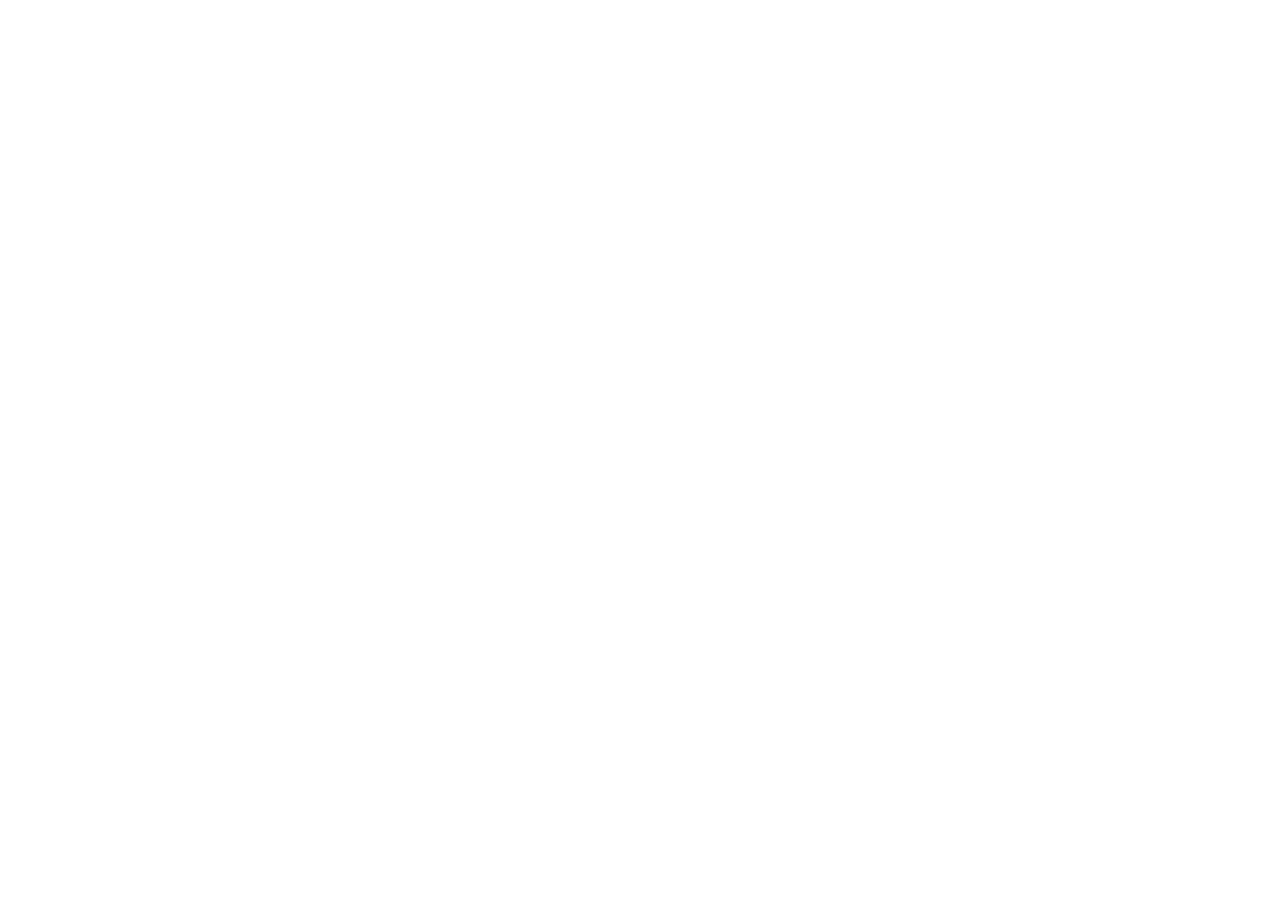
==== index.html @ 195b7fc9 "tryagain" ====
<!DOCTYPE HTML>

<html>
	<head>
		<title>eHustle | Web Development</title>
		<meta charset="utf-8" />
		<meta name="viewport" content="width=device-width, initial-scale=1, user-scalable=no" />
		<link rel="stylesheet" href="assets/css/main.css" />
		<noscript><link rel="stylesheet" href="assets/css/noscript.css" /></noscript>
	</head>
	<body class="is-preload">
		<div id="wrapper">
			<div id="bg"></div>
			<div id="overlay"></div>
			<div id="main">

				<!-- Header -->
					<header id="header">
						<img class="logo" src="assets\css\images/ehustlelogo.png" alt="eHustle_logo">
						<h1 class="fp_title">eHustle</h1>
							<p class="dedfp"><span class="design">Design</span> &nbsp;&bull;&nbsp; <span class="ecom">eCommerce</span> &nbsp;&bull;&nbsp; <span class="develop">Development</span></p>
						<nav>
							<ul>
								<li><a href="#" class="ecomlab fas fa-palette"><p id="navtxt">Portfolio</p></a></li>
								<li><a href="#" class="fas fa-laptop-code"><p class="navtxt">About Us</p></a></li>
								<li><a href="contact.html" class="fas fa-envelope"><p class="navtxt">Contact</p></a></li>
								<!-- <li><a href="#" class="icon brands fa-github"><span class="label">Github</span></a></li>
								<li><a href="#" class="icon solid fa-envelope"><span class="label">Email</span></a></li> -->
							</ul>
						</nav>
					</header>

				<!-- Footer -->
					<footer id="footer">
						<span class="copyright">&copy; & Design: <a href="www.eshustle.com.au">eHustle</a>.</span>
					</footer>

			</div>
		</div>
		<script>
			window.onload = function() { document.body.classList.remove('is-preload'); }
			window.ontouchmove = function() { return false; }
			window.onorientationchange = function() { document.body.scrollTop = 0; }
		</script>
	</body>
</html>
---- assets/css/main.css ----
@import url("https://fonts.googleapis.com/css?family=Source+Sans+Pro:300,900");
@import url("fontawesome-all.min.css");

/*
	Aerial by HTML5 UP
	html5up.net | @ajlkn
	Free for personal and commercial use under the CCA 3.0 license (html5up.net/license)
*/

html, body, div, span, applet, object,
iframe, h1, h2, h3, h4, h5, h6, p, blockquote,
pre, a, abbr, acronym, address, big, cite,
code, del, dfn, em, img, ins, kbd, q, s, samp,
small, strike, strong, sub, sup, tt, var, b,
u, i, center, dl, dt, dd, ol, ul, li, fieldset,
form, label, legend, table, caption, tbody,
tfoot, thead, tr, th, td, article, aside,
canvas, details, embed, figure, figcaption,
footer, header, hgroup, menu, nav, output, ruby,
section, summary, time, mark, audio, video {
	margin: 0;
	padding: 0;
	border: 0;
	font-size: 100%;
	font: inherit;
	vertical-align: baseline;}

article, aside, details, figcaption, figure,
footer, header, hgroup, menu, nav, section {
	display: block;}

body {
	line-height: 1;
}

ol, ul {
	list-style: none;
	margin-left: 2%;
}

blockquote, q {
	quotes: none;
}

	blockquote:before, blockquote:after, q:before, q:after {
		content: '';
		content: none;
	}

table {
	border-collapse: collapse;
	border-spacing: 0;
}

body {
	-webkit-text-size-adjust: none;
}

mark {
	background-color: transparent;
	color: inherit;
}

input::-moz-focus-inner {
	border: 0;
	padding: 0;
}

input, select, textarea {
	-moz-appearance: none;
	-webkit-appearance: none;
	-ms-appearance: none;
	appearance: none;
}

/* Basic */

	html {
		box-sizing: border-box;
	}

	*, *:before, *:after {
		box-sizing: inherit;
	}

	body {
		background: #fff;
		overflow: hidden;
	}

		body.is-preload *, body.is-preload *:before, body.is-preload *:after {
			-moz-animation: none !important;
			-webkit-animation: none !important;
			-ms-animation: none !important;
			animation: none !important;
			-moz-transition: none !important;
			-webkit-transition: none !important;
			-ms-transition: none !important;
			transition: none !important;
		}

	body, input, select, textarea {
		color: #fff;
		font-family: 'Source Sans Pro', sans-serif;
		font-size: 15pt;
		font-weight: 300 !important;
		letter-spacing: -0.025em;
		line-height: 1.75em;
	}

	a {
		-moz-transition: border-color 0.2s ease-in-out;
		-webkit-transition: border-color 0.2s ease-in-out;
		-ms-transition: border-color 0.2s ease-in-out;
		transition: border-color 0.2s ease-in-out;
		border-bottom: dotted 1px;
		color: inherit;
		outline: 0;
		text-decoration: none;
	}

		a:hover {
			border-color: transparent;
		}

/* Icon */

	.icon {
		text-decoration: none;
		position: relative;
	}
.fa-palette {
	color: #20ffde;
}
.fa-laptop-code {
	color: #fff;
}
.fa-envelope {
	color:#ff6e06
}
.logo {
	margin-bottom: 5%;
}

@media only screen and (max-width: 600px) {
	.logo {
		width: 30%;
	}
}

		.icon:before {
			-moz-osx-font-smoothing: grayscale;
			-webkit-font-smoothing: antialiased;
			display: inline-block;
			font-style: normal;
			font-variant: normal;
			text-rendering: auto;
			line-height: 1;
			text-transform: none !important;
			font-family: 'Font Awesome 5 Free';
			font-weight: 400;
			color: #20ffde;
			}

		.icon > .label {
			
		}

		.icon.solid:before {
			font-weight: 900;
		}

		.icon.brands:before {
			font-family: 'Font Awesome 5 Brands';
		}

/* Wrapper */

	@-moz-keyframes wrapper {
		0% {
			opacity: 0;
		}

		100% {
			opacity: 1;
		}
	}

	@-webkit-keyframes wrapper {
		0% {
			opacity: 0;
		}

		100% {
			opacity: 1;
		}
	}

	@-ms-keyframes wrapper {
		0% {
			opacity: 0;
		}

		100% {
			opacity: 1;
		}
	}

	@keyframes wrapper {
		0% {
			opacity: 0;
		}

		100% {
			opacity: 1;
		}
	}

	#wrapper {
		-moz-animation: wrapper 3s forwards;
		-webkit-animation: wrapper 3s forwards;
		-ms-animation: wrapper 3s forwards;
		animation: wrapper 3s forwards;
		height: 100%;
		left: 0;
		opacity: 0;
		position: fixed;
		top: 0;
		width: 100%;
	}
/* FRONT PAGE */

.fp_title {
font-weight: 700;
color: white;


}
.dedfp {
	font-weight: 700;
	margin-left: 20%;

}

.design {
	color: #20ffde;
	margin-left: 8%;
	font-size: 2.25em;
}

.develop {
	color: #ff6e06;
	font-size: 2.25em;
}

.ecom {
	color: fff;
	font-size: 2.25em;
}


/* BG */

	#bg {
		-moz-animation: bg 60s linear infinite;
		-webkit-animation: bg 60s linear infinite;
		-ms-animation: bg 60s linear infinite;
		animation: bg 60s linear infinite;
		-moz-backface-visibility: hidden;
		-webkit-backface-visibility: hidden;
		-ms-backface-visibility: hidden;
		backface-visibility: hidden;
		-moz-transform: translate3d(0,0,0);
		-webkit-transform: translate3d(0,0,0);
		-ms-transform: translate3d(0,0,0);
		transform: translate3d(0,0,0);
	/* Set your background with this */

		background: #348cb2 url("images/bg.jpg") bottom left;
		background-repeat: repeat-x;
		height: 100%;
		left: 0;
		opacity: 1;
		position: fixed;
		top: 0;
		filter: brightness(50%);
	}

	@-moz-keyframes bg {
		0% {
			-moz-transform: translate3d(0,0,0);
			-webkit-transform: translate3d(0,0,0);
			-ms-transform: translate3d(0,0,0);
			transform: translate3d(0,0,0);
		}

		100% {
			-moz-transform: translate3d(-2250px,0,0);
			-webkit-transform: translate3d(-2250px,0,0);
			-ms-transform: translate3d(-2250px,0,0);
			transform: translate3d(-2250px,0,0);
		}
	}

	@-webkit-keyframes bg {
		0% {
			-moz-transform: translate3d(0,0,0);
			-webkit-transform: translate3d(0,0,0);
			-ms-transform: translate3d(0,0,0);
			transform: translate3d(0,0,0);
		}

		100% {
			-moz-transform: translate3d(-2250px,0,0);
			-webkit-transform: translate3d(-2250px,0,0);
			-ms-transform: translate3d(-2250px,0,0);
			transform: translate3d(-2250px,0,0);
		}
	}

	@-ms-keyframes bg {
		0% {
			-moz-transform: translate3d(0,0,0);
			-webkit-transform: translate3d(0,0,0);
			-ms-transform: translate3d(0,0,0);
			transform: translate3d(0,0,0);
		}

		100% {
			-moz-transform: translate3d(-2250px,0,0);
			-webkit-transform: translate3d(-2250px,0,0);
			-ms-transform: translate3d(-2250px,0,0);
			transform: translate3d(-2250px,0,0);
		}
	}

	@keyframes bg {
		0% {
			-moz-transform: translate3d(0,0,0);
			-webkit-transform: translate3d(0,0,0);
			-ms-transform: translate3d(0,0,0);
			transform: translate3d(0,0,0);
		}

		100% {
			-moz-transform: translate3d(-2250px,0,0);
			-webkit-transform: translate3d(-2250px,0,0);
			-ms-transform: translate3d(-2250px,0,0);
			transform: translate3d(-2250px,0,0);
		}
	}

	#bg {
		background-size: 2250px auto;
		width: 6750px;
	}

/* Overlay */

	@-moz-keyframes overlay {
		0% {
			opacity: 0;
		}

		100% {
			opacity: 1;
		}
	}

	@-webkit-keyframes overlay {
		0% {
			opacity: 0;
		}

		100% {
			opacity: 1;
		}
	}

	@-ms-keyframes overlay {
		0% {
			opacity: 0;
		}

		100% {
			opacity: 1;
		}
	}

	@keyframes overlay {
		0% {
			opacity: 0;
		}

		100% {
			opacity: 1;
		}
	}

	#overlay {
		-moz-animation: overlay 1.5s 1.5s forwards;
		-webkit-animation: overlay 1.5s 1.5s forwards;
		-ms-animation: overlay 1.5s 1.5s forwards;
		animation: overlay 1.5s 1.5s forwards;
		background-attachment: fixed, fixed;
		background-image: url("images/overlay-pattern.png"), url("images/overlay.svg");
		background-position: top left, center center;
		background-repeat: repeat, no-repeat;
		background-size: auto, cover;
		height: 100%;
		left: 0;
		opacity: 0;
		position: fixed;
		top: 0;
		width: 100%;
		filter: brightness(50%);

	}

/* Main */

	#main {
		height: 100%;
		left: 0;
		position: fixed;
		text-align: center;
		top: 0;
		width: 100%;
	}

		#main:before {
			content: '';
			display: inline-block;
			height: 100%;
			margin-right: 0;
			vertical-align: middle;
			width: 1px;
		}

/* Header */

	@-moz-keyframes header {
		0% {
			-moz-transform: translate3d(0,1em,0);
			-webkit-transform: translate3d(0,1em,0);
			-ms-transform: translate3d(0,1em,0);
			transform: translate3d(0,1em,0);
			opacity: 0;
		}

		100% {
			-moz-transform: translate3d(0,0,0);
			-webkit-transform: translate3d(0,0,0);
			-ms-transform: translate3d(0,0,0);
			transform: translate3d(0,0,0);
			opacity: 1;
		}
	}

	@-webkit-keyframes header {
		0% {
			-moz-transform: translate3d(0,1em,0);
			-webkit-transform: translate3d(0,1em,0);
			-ms-transform: translate3d(0,1em,0);
			transform: translate3d(0,1em,0);
			opacity: 0;
		}

		100% {
			-moz-transform: translate3d(0,0,0);
			-webkit-transform: translate3d(0,0,0);
			-ms-transform: translate3d(0,0,0);
			transform: translate3d(0,0,0);
			opacity: 1;
		}
	}

	@-ms-keyframes header {
		0% {
			-moz-transform: translate3d(0,1em,0);
			-webkit-transform: translate3d(0,1em,0);
			-ms-transform: translate3d(0,1em,0);
			transform: translate3d(0,1em,0);
			opacity: 0;
		}

		100% {
			-moz-transform: translate3d(0,0,0);
			-webkit-transform: translate3d(0,0,0);
			-ms-transform: translate3d(0,0,0);
			transform: translate3d(0,0,0);
			opacity: 1;
		}
	}

	@keyframes header {
		0% {
			-moz-transform: translate3d(0,1em,0);
			-webkit-transform: translate3d(0,1em,0);
			-ms-transform: translate3d(0,1em,0);
			transform: translate3d(0,1em,0);
			opacity: 0;
		}

		100% {
			-moz-transform: translate3d(0,0,0);
			-webkit-transform: translate3d(0,0,0);
			-ms-transform: translate3d(0,0,0);
			transform: translate3d(0,0,0);
			opacity: 1;
		}
	}

	@-moz-keyframes nav-icons {
		0% {
			-moz-transform: translate3d(0,1em,0);
			-webkit-transform: translate3d(0,1em,0);
			-ms-transform: translate3d(0,1em,0);
			transform: translate3d(0,1em,0);
			opacity: 0;
		}

		100% {
			-moz-transform: translate3d(0,0,0);
			-webkit-transform: translate3d(0,0,0);
			-ms-transform: translate3d(0,0,0);
			transform: translate3d(0,0,0);
			opacity: 1;
		}
	}

	@-webkit-keyframes nav-icons {
		0% {
			-moz-transform: translate3d(0,1em,0);
			-webkit-transform: translate3d(0,1em,0);
			-ms-transform: translate3d(0,1em,0);
			transform: translate3d(0,1em,0);
			opacity: 0;
		}

		100% {
			-moz-transform: translate3d(0,0,0);
			-webkit-transform: translate3d(0,0,0);
			-ms-transform: translate3d(0,0,0);
			transform: translate3d(0,0,0);
			opacity: 1;
		}
	}

	@-ms-keyframes nav-icons {
		0% {
			-moz-transform: translate3d(0,1em,0);
			-webkit-transform: translate3d(0,1em,0);
			-ms-transform: translate3d(0,1em,0);
			transform: translate3d(0,1em,0);
			opacity: 0;
		}

		100% {
			-moz-transform: translate3d(0,0,0);
			-webkit-transform: translate3d(0,0,0);
			-ms-transform: translate3d(0,0,0);
			transform: translate3d(0,0,0);
			opacity: 1;
		}
	}

	@keyframes nav-icons {
		0% {
			-moz-transform: translate3d(0,1em,0);
			-webkit-transform: translate3d(0,1em,0);
			-ms-transform: translate3d(0,1em,0);
			transform: translate3d(0,1em,0);
			opacity: 0;
		}

		100% {
			-moz-transform: translate3d(0,0,0);
			-webkit-transform: translate3d(0,0,0);
			-ms-transform: translate3d(0,0,0);
			transform: translate3d(0,0,0);
			opacity: 1;
		}
	}

	#header {
		-moz-animation: header 1s 2.25s forwards;
		-webkit-animation: header 1s 2.25s forwards;
		-ms-animation: header 1s 2.25s forwards;
		animation: header 1s 2.25s forwards;
		-moz-backface-visibility: hidden;
		-webkit-backface-visibility: hidden;
		-ms-backface-visibility: hidden;
		backface-visibility: hidden;
		-moz-transform: translate3d(0,0,0);
		-webkit-transform: translate3d(0,0,0);
		-ms-transform: translate3d(0,0,0);
		transform: translate3d(0,0,0);
		cursor: default;
		display: inline-block;
		opacity: 0;
		position: relative;
		text-align: center;
		top: -1em;
		vertical-align: middle;
		width: 90%;
	}

		#header h1 {
			font-size: 6.35em;
			font-weight: 900;
			letter-spacing: -0.035em;
			line-height: 1em;
		}

		

		#header p {
			font-size: 1.25em;
			margin: 0.75em 0 0.25em 0;
			opacity: 1;
			font-family: 'Source Sans Pro', sans-serif;;
		}

		#header nav {
			margin: 1.5em 0 0 0;
		}

			#header nav li {
				-moz-animation: nav-icons 0.5s ease-in-out forwards;
				-webkit-animation: nav-icons 0.5s ease-in-out forwards;
				-ms-animation: nav-icons 0.5s ease-in-out forwards;
				animation: nav-icons 0.5s ease-in-out forwards;
				-moz-backface-visibility: hidden;
				-webkit-backface-visibility: hidden;
				-ms-backface-visibility: hidden;
				backface-visibility: hidden;
				-moz-transform: translate3d(0,0,0);
				-webkit-transform: translate3d(0,0,0);
				-ms-transform: translate3d(0,0,0);
				transform: translate3d(0,0,0);
				display: inline-block;
				height: 5.35em;
				line-height: 5.885em;
				opacity: 0;
				position: relative;
				top: 0;
				width: 5.35em;
			}

				#header nav li:nth-child(1) {
					-moz-animation-delay: 2.5s;
					-webkit-animation-delay: 2.5s;
					-ms-animation-delay: 2.5s;
					animation-delay: 2.5s;
				}

				#header nav li:nth-child(2) {
					-moz-animation-delay: 2.75s;
					-webkit-animation-delay: 2.75s;
					-ms-animation-delay: 2.75s;
					animation-delay: 2.75s;
				}

				#header nav li:nth-child(3) {
					-moz-animation-delay: 3s;
					-webkit-animation-delay: 3s;
					-ms-animation-delay: 3s;
					animation-delay: 3s;
				}

				#header nav li:nth-child(4) {
					-moz-animation-delay: 3.25s;
					-webkit-animation-delay: 3.25s;
					-ms-animation-delay: 3.25s;
					animation-delay: 3.25s;
				}

				#header nav li:nth-child(5) {
					-moz-animation-delay: 3.5s;
					-webkit-animation-delay: 3.5s;
					-ms-animation-delay: 3.5s;
					animation-delay: 3.5s;
				}

				#header nav li:nth-child(6) {
					-moz-animation-delay: 3.75s;
					-webkit-animation-delay: 3.75s;
					-ms-animation-delay: 3.75s;
					animation-delay: 3.75s;
				}

				#header nav li:nth-child(7) {
					-moz-animation-delay: 4s;
					-webkit-animation-delay: 4s;
					-ms-animation-delay: 4s;
					animation-delay: 4s;
				}

				#header nav li:nth-child(8) {
					-moz-animation-delay: 4.25s;
					-webkit-animation-delay: 4.25s;
					-ms-animation-delay: 4.25s;
					animation-delay: 4.25s;
				}

				#header nav li:nth-child(9) {
					-moz-animation-delay: 4.5s;
					-webkit-animation-delay: 4.5s;
					-ms-animation-delay: 4.5s;
					animation-delay: 4.5s;
				}

				#header nav li:nth-child(10) {
					-moz-animation-delay: 4.75s;
					-webkit-animation-delay: 4.75s;
					-ms-animation-delay: 4.75s;
					animation-delay: 4.75s;
				}

			#header nav a {
				-webkit-tap-highlight-color: rgba(0, 0, 0, 0);
				-webkit-touch-callout: none;
				border: 0;
				display: inline-block;
			}

				#header nav a:before {
					-moz-transition: all 0.2s ease-in-out;
					-webkit-transition: all 0.2s ease-in-out;
					-ms-transition: all 0.2s ease-in-out;
					transition: all 0.2s ease-in-out;
					border-radius: 100%;
					border: solid 0px #fff;
					display: block;
					font-size: 1.75em;
					height: 2.5em;
					line-height: 2.5em;
					position: relative;
					text-align: center;
					top: 0;
					width: 2.5em;
				}

				#header nav a:hover {
					font-size: 1.1em;
				}

					#header nav a:hover:before {
						background-color: rgba(255, 255, 255, 0.175);
						color: #fff;
					}

				#header nav a:active {
					font-size: 0.95em;
					background: none;
				}

					#header nav a:active:before {
						background-color: rgba(255, 255, 255, 0.35);
						color: #fff;
					}

				#header nav a span {
					display: none;
				}

			

/* Footer */

	#footer {
		background-image: -moz-linear-gradient(top, rgba(0,0,0,0), rgba(0,0,0,0.5) 75%);
		background-image: -webkit-linear-gradient(top, rgba(0,0,0,0), rgba(0,0,0,0.5) 75%);
		background-image: -ms-linear-gradient(top, rgba(0,0,0,0), rgba(0,0,0,0.5) 75%);
		background-image: linear-gradient(top, rgba(0,0,0,0), rgba(0,0,0,0.5) 75%);
		bottom: 0;
		cursor: default;
		height: 6em;
		left: 0;
		line-height: 8em;
		position: absolute;
		text-align: center;
		width: 100%;
	}

/* Wide */

	@media screen and (max-width: 1680px) {

		/* Basic */

			body, input, select, textarea {
				font-size: 13pt;
			}

		/* BG */

			@-moz-keyframes bg {
				0% {
					-moz-transform: translate3d(0,0,0);
					-webkit-transform: translate3d(0,0,0);
					-ms-transform: translate3d(0,0,0);
					transform: translate3d(0,0,0);
				}

				100% {
					-moz-transform: translate3d(-1500px,0,0);
					-webkit-transform: translate3d(-1500px,0,0);
					-ms-transform: translate3d(-1500px,0,0);
					transform: translate3d(-1500px,0,0);
				}

	}

		@-webkit-keyframes bg {
			0% {
				-moz-transform: translate3d(0,0,0);
				-webkit-transform: translate3d(0,0,0);
				-ms-transform: translate3d(0,0,0);
				transform: translate3d(0,0,0);
			}

			100% {
				-moz-transform: translate3d(-1500px,0,0);
				-webkit-transform: translate3d(-1500px,0,0);
				-ms-transform: translate3d(-1500px,0,0);
				transform: translate3d(-1500px,0,0);
			}
			}

		@-ms-keyframes bg {
			0% {
				-moz-transform: translate3d(0,0,0);
				-webkit-transform: translate3d(0,0,0);
				-ms-transform: translate3d(0,0,0);
				transform: translate3d(0,0,0);
			}

			100% {
				-moz-transform: translate3d(-1500px,0,0);
				-webkit-transform: translate3d(-1500px,0,0);
				-ms-transform: translate3d(-1500px,0,0);
				transform: translate3d(-1500px,0,0);
			}
		}

		@keyframes bg {
			0% {
				-moz-transform: translate3d(0,0,0);
				-webkit-transform: translate3d(0,0,0);
				-ms-transform: translate3d(0,0,0);
				transform: translate3d(0,0,0);
			}

			100% {
				-moz-transform: translate3d(-1500px,0,0);
				-webkit-transform: translate3d(-1500px,0,0);
				-ms-transform: translate3d(-1500px,0,0);
				transform: translate3d(-1500px,0,0);
			}
		}

		#bg {
			background-size: 1500px auto;
			width: 4500px;
		} }

/* Normal */

	@media screen and (max-width: 1280px) {

		/* Basic */

			body, input, select, textarea {
				font-size: 12pt;
			}

		/* BG */

			@-moz-keyframes bg {
				0% {
					-moz-transform: translate3d(0,0,0);
					-webkit-transform: translate3d(0,0,0);
					-ms-transform: translate3d(0,0,0);
					transform: translate3d(0,0,0);
				}

				100% {
					-moz-transform: translate3d(-750px,0,0);
					-webkit-transform: translate3d(-750px,0,0);
					-ms-transform: translate3d(-750px,0,0);
					transform: translate3d(-750px,0,0);
				}

	}

		@-webkit-keyframes bg {
			0% {
				-moz-transform: translate3d(0,0,0);
				-webkit-transform: translate3d(0,0,0);
				-ms-transform: translate3d(0,0,0);
				transform: translate3d(0,0,0);
			}

			100% {
				-moz-transform: translate3d(-750px,0,0);
				-webkit-transform: translate3d(-750px,0,0);
				-ms-transform: translate3d(-750px,0,0);
				transform: translate3d(-750px,0,0);
			}
			}

		@-ms-keyframes bg {
			0% {
				-moz-transform: translate3d(0,0,0);
				-webkit-transform: translate3d(0,0,0);
				-ms-transform: translate3d(0,0,0);
				transform: translate3d(0,0,0);
			}

			100% {
				-moz-transform: translate3d(-750px,0,0);
				-webkit-transform: translate3d(-750px,0,0);
				-ms-transform: translate3d(-750px,0,0);
				transform: translate3d(-750px,0,0);
			}
		}

		@keyframes bg {
			0% {
				-moz-transform: translate3d(0,0,0);
				-webkit-transform: translate3d(0,0,0);
				-ms-transform: translate3d(0,0,0);
				transform: translate3d(0,0,0);
			}

			100% {
				-moz-transform: translate3d(-750px,0,0);
				-webkit-transform: translate3d(-750px,0,0);
				-ms-transform: translate3d(-750px,0,0);
				transform: translate3d(-750px,0,0);
			}
		}

		#bg {
			background-size: 750px auto;
			width: 2250px;
		} }

/* Mobile */

	@media screen and (max-width: 736px) {

		/* Basic */

			body {
				min-width: 320px;
			}

			body, input, select, textarea {
				font-size: 11pt;
			}

		/* BG */

			@-moz-keyframes bg {
				0% {
					-moz-transform: translate3d(0,0,0);
					-webkit-transform: translate3d(0,0,0);
					-ms-transform: translate3d(0,0,0);
					transform: translate3d(0,0,0);
				}

				100% {
					-moz-transform: translate3d(-300px,0,0);
					-webkit-transform: translate3d(-300px,0,0);
					-ms-transform: translate3d(-300px,0,0);
					transform: translate3d(-300px,0,0);
				}

	}

		@-webkit-keyframes bg {
			0% {
				-moz-transform: translate3d(0,0,0);
				-webkit-transform: translate3d(0,0,0);
				-ms-transform: translate3d(0,0,0);
				transform: translate3d(0,0,0);
			}

			100% {
				-moz-transform: translate3d(-300px,0,0);
				-webkit-transform: translate3d(-300px,0,0);
				-ms-transform: translate3d(-300px,0,0);
				transform: translate3d(-300px,0,0);
			}
			}

		@-ms-keyframes bg {
			0% {
				-moz-transform: translate3d(0,0,0);
				-webkit-transform: translate3d(0,0,0);
				-ms-transform: translate3d(0,0,0);
				transform: translate3d(0,0,0);
			}

			100% {
				-moz-transform: translate3d(-300px,0,0);
				-webkit-transform: translate3d(-300px,0,0);
				-ms-transform: translate3d(-300px,0,0);
				transform: translate3d(-300px,0,0);
			}
		}

		@keyframes bg {
			0% {
				-moz-transform: translate3d(0,0,0);
				-webkit-transform: translate3d(0,0,0);
				-ms-transform: translate3d(0,0,0);
				transform: translate3d(0,0,0);
			}

			100% {
				-moz-transform: translate3d(-300px,0,0);
				-webkit-transform: translate3d(-300px,0,0);
				-ms-transform: translate3d(-300px,0,0);
				transform: translate3d(-300px,0,0);
			}
		}

		#bg {
			background-size: 1300px auto;
			width: 900px;
		}

	/* Header */

		#header h1 {
			font-size: 4.5em;
		}

		#header p {
			font-size: 1.5em;
		}

		#header nav {
			font-size: 1em;
		}

			#header nav a:hover {
				font-size: 1em;
			}

			#header nav a:active {
				font-size: 1em;
			} }

/* Mobile (Portrait) */

	@media screen and (max-width: 480px) {

		/* BG */

			@-moz-keyframes bg {
				0% {
					-moz-transform: translate3d(0,0,0);
					-webkit-transform: translate3d(0,0,0);
					-ms-transform: translate3d(0,0,0);
					transform: translate3d(0,0,0);
				}

				100% {
					-moz-transform: translate3d(-412.5px,0,0);
					-webkit-transform: translate3d(-412.5px,0,0);
					-ms-transform: translate3d(-412.5px,0,0);
					transform: translate3d(-412.5px,0,0);
				}

	}

		@-webkit-keyframes bg {
			0% {
				-moz-transform: translate3d(0,0,0);
				-webkit-transform: translate3d(0,0,0);
				-ms-transform: translate3d(0,0,0);
				transform: translate3d(0,0,0);
			}

			100% {
				-moz-transform: translate3d(-412.5px,0,0);
				-webkit-transform: translate3d(-412.5px,0,0);
				-ms-transform: translate3d(-412.5px,0,0);
				transform: translate3d(-412.5px,0,0);
			}
			}

		@-ms-keyframes bg {
			0% {
				-moz-transform: translate3d(0,0,0);
				-webkit-transform: translate3d(0,0,0);
				-ms-transform: translate3d(0,0,0);
				transform: translate3d(0,0,0);
			}

			100% {
				-moz-transform: translate3d(-412.5px,0,0);
				-webkit-transform: translate3d(-412.5px,0,0);
				-ms-transform: translate3d(-412.5px,0,0);
				transform: translate3d(-412.5px,0,0);
			}
		}

		@keyframes bg {
			0% {
				-moz-transform: translate3d(0,0,0);
				-webkit-transform: translate3d(0,0,0);
				-ms-transform: translate3d(0,0,0);
				transform: translate3d(0,0,0);
			}

			100% {
				-moz-transform: translate3d(-412.5px,0,0);
				-webkit-transform: translate3d(-412.5px,0,0);
				-ms-transform: translate3d(-412.5px,0,0);
				transform: translate3d(-412.5px,0,0);
			}
		}

		#bg {
			background-size: 1412.5px auto;
			width: 1237.5px;
		}

	/* Header */

		#header nav {
			padding: 0 1em;
		} }
---- assets/css/noscript.css ----
/*
	Aerial by HTML5 UP
	html5up.net | @ajlkn
	Free for personal and commercial use under the CCA 3.0 license (html5up.net/license)
*/

/* Wrapper */

	#wrapper {
		opacity: 1 !important;
	}

/* Overlay */

	#overlay {
		opacity: 1 !important;
	}

/* Header */

	#header {
		opacity: 1 !important;
	}

		#header nav li {
			opacity: 1 !important;
		}
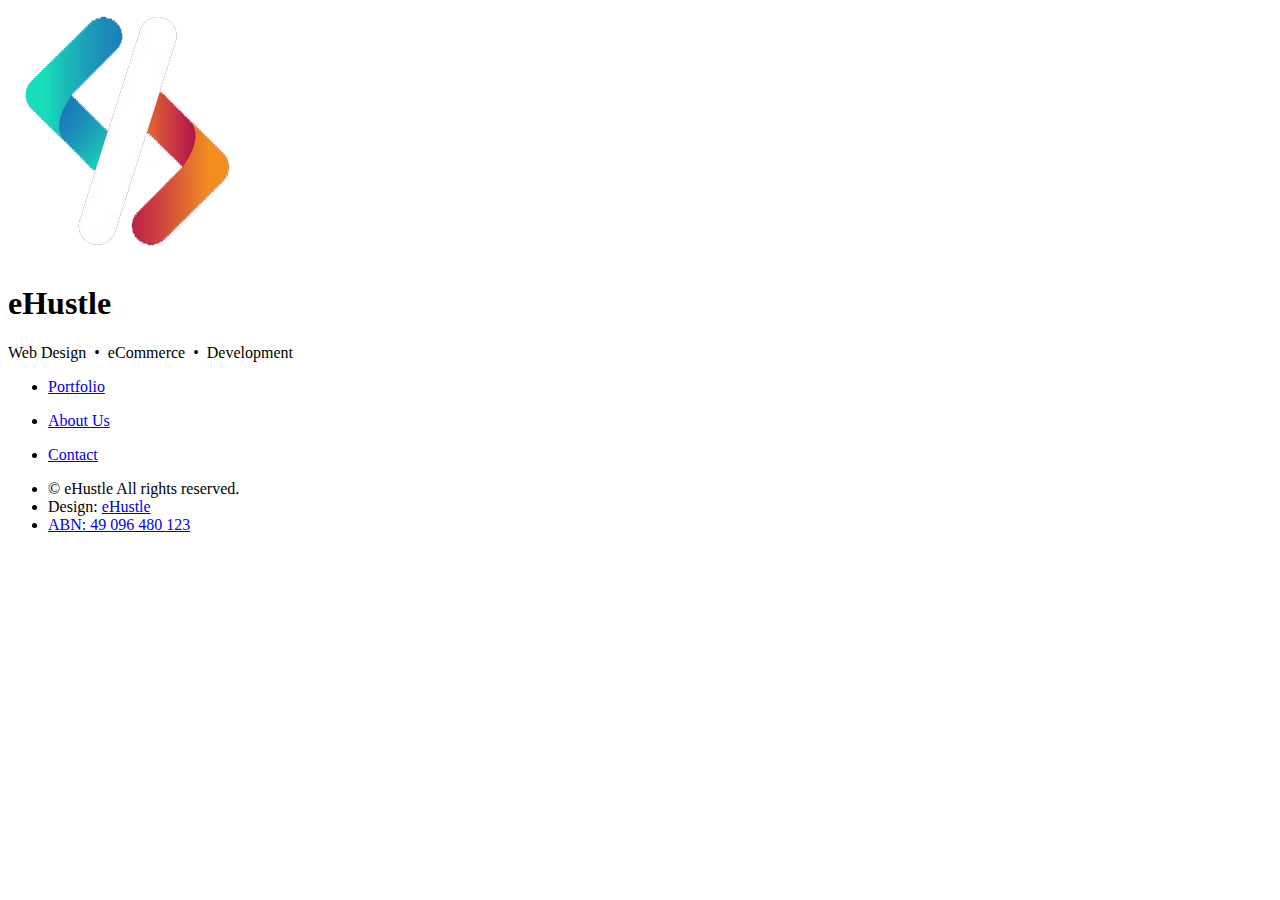
==== commit 388b002c: "removeamp" ====
--- a/index.html
+++ b/index.html
@@ -5,8 +5,9 @@
 		<title>eHustle | Web Development</title>
 		<meta charset="utf-8" />
 		<meta name="viewport" content="width=device-width, initial-scale=1, user-scalable=no" />
-		<link rel="stylesheet" href="assets/css/main.css" />
+		<link rel="preload" href="assets/css/main.css" as="stylesheet" />
 		<noscript><link rel="stylesheet" href="assets/css/noscript.css" /></noscript>
+	
 	</head>
 	<body class="is-preload">
 		<div id="wrapper">
@@ -18,11 +19,11 @@
 					<header id="header">
 						<img class="logo" src="assets\css\images/ehustlelogo.png" alt="eHustle_logo">
 						<h1 class="fp_title">eHustle</h1>
-							<p class="dedfp"><span class="design">Design</span> &nbsp;&bull;&nbsp; <span class="ecom">eCommerce</span> &nbsp;&bull;&nbsp; <span class="develop">Development</span></p>
+							<p class="dedfp"><span class="design">Web Design</span> &nbsp;&bull;&nbsp; <span class="ecom">eCommerce</span> &nbsp;&bull;&nbsp; <span class="develop">Development</span></p>
 						<nav>
 							<ul>
-								<li><a href="#" class="ecomlab fas fa-palette"><p id="navtxt">Portfolio</p></a></li>
-								<li><a href="#" class="fas fa-laptop-code"><p class="navtxt">About Us</p></a></li>
+								<li><a href="portfolio.html" class="ecomlab fas fa-palette"><p id="navtxt">Portfolio</p></a></li>
+								<li><a href="aboutus.html" class="fas fa-laptop-code"><p class="navtxt">About Us</p></a></li>
 								<li><a href="contact.html" class="fas fa-envelope"><p class="navtxt">Contact</p></a></li>
 								<!-- <li><a href="#" class="icon brands fa-github"><span class="label">Github</span></a></li>
 								<li><a href="#" class="icon solid fa-envelope"><span class="label">Email</span></a></li> -->
@@ -32,7 +33,10 @@
 
 				<!-- Footer -->
 					<footer id="footer">
-						<span class="copyright">&copy; & Design: <a href="www.eshustle.com.au">eHustle</a>.</span>
+						<ul class="copyright">
+						<li>&copy; eHustle All rights reserved.</li><li>Design: <a href="www.ehustle.com.au">eHustle</a></li>
+						<li><a href="https://abr.business.gov.au/ABN/View?abn=49096480123" target="_blank">ABN: 49 096 480 123</a></li>
+					</ul>
 					</footer>
 
 			</div>
@@ -42,5 +46,13 @@
 			window.ontouchmove = function() { return false; }
 			window.onorientationchange = function() { document.body.scrollTop = 0; }
 		</script>
+<script> $('<link>')
+  .appendTo('head')
+  .attr({
+      type: 'text/css', 
+      rel: 'stylesheet',
+      href: 'assets/css/aboutuscss.css'
+  }); 
+</script>
 	</body>
 </html>
--- a/assets/css/main.css
+++ b/assets/css/main.css
@@ -1,11 +1,5 @@
 @import url("https://fonts.googleapis.com/css?family=Source+Sans+Pro:300,900");
 @import url("fontawesome-all.min.css");
-
-/*
-	Aerial by HTML5 UP
-	html5up.net | @ajlkn
-	Free for personal and commercial use under the CCA 3.0 license (html5up.net/license)
-*/
 
 html, body, div, span, applet, object,
 iframe, h1, h2, h3, h4, h5, h6, p, blockquote,
@@ -113,7 +107,7 @@
 		-webkit-transition: border-color 0.2s ease-in-out;
 		-ms-transition: border-color 0.2s ease-in-out;
 		transition: border-color 0.2s ease-in-out;
-		border-bottom: dotted 1px;
+		
 		color: inherit;
 		outline: 0;
 		text-decoration: none;
@@ -217,10 +211,10 @@
 	}
 
 	#wrapper {
-		-moz-animation: wrapper 3s forwards;
-		-webkit-animation: wrapper 3s forwards;
-		-ms-animation: wrapper 3s forwards;
-		animation: wrapper 3s forwards;
+		-moz-animation: wrapper 1s forwards;
+		-webkit-animation: wrapper 1s forwards;
+		-ms-animation: wrapper 1s forwards;
+		animation: wrapper 1s forwards;
 		height: 100%;
 		left: 0;
 		opacity: 0;
@@ -228,6 +222,35 @@
 		top: 0;
 		width: 100%;
 	}
+
+
+	#footer .copyright {
+			color: rgba(255, 255, 255, 0.5);
+			font-size: 0.8em;
+			line-height: 1em;
+			margin: 0;
+		}
+
+			#footer .copyright li {
+				border-left: dotted 1px;
+				display: inline-block;
+				margin-left: 1em;
+				padding-left: 1em;
+			}
+
+				#footer .copyright li:first-child {
+					padding: 0;
+					margin: 0;
+					border: 0;
+				}
+
+				#footer .copyright li a, #footer .copyright li span {
+					color: inherit;
+				}
+
+					#footer .copyright li a:hover, #footer .copyright li span:hover {
+						color: #ffffff;
+					}
 /* FRONT PAGE */
 
 .fp_title {
@@ -244,7 +267,7 @@
 
 .design {
 	color: #20ffde;
-	margin-left: 8%;
+	margin-left: 2%;
 	font-size: 2.25em;
 }
 
@@ -262,10 +285,10 @@
 /* BG */
 
 	#bg {
-		-moz-animation: bg 60s linear infinite;
-		-webkit-animation: bg 60s linear infinite;
-		-ms-animation: bg 60s linear infinite;
-		animation: bg 60s linear infinite;
+		-moz-animation: bg 120s linear infinite;
+		-webkit-animation: bg 120s linear infinite;
+		-ms-animation: bg 120s linear infinite;
+		animation: bg 120s linear infinite;
 		-moz-backface-visibility: hidden;
 		-webkit-backface-visibility: hidden;
 		-ms-backface-visibility: hidden;
@@ -398,10 +421,10 @@
 	}
 
 	#overlay {
-		-moz-animation: overlay 1.5s 1.5s forwards;
-		-webkit-animation: overlay 1.5s 1.5s forwards;
-		-ms-animation: overlay 1.5s 1.5s forwards;
-		animation: overlay 1.5s 1.5s forwards;
+		-moz-animation: overlay 0.5s 0.5s forwards;
+		-webkit-animation: overlay 0.5s 0.5s forwards;
+		-ms-animation: overlay 0.5s 0.5s forwards;
+		animation: overlay 0.5s 0.5s forwards;
 		background-attachment: fixed, fixed;
 		background-image: url("images/overlay-pattern.png"), url("images/overlay.svg");
 		background-position: top left, center center;
@@ -584,10 +607,10 @@
 	}
 
 	#header {
-		-moz-animation: header 1s 2.25s forwards;
-		-webkit-animation: header 1s 2.25s forwards;
-		-ms-animation: header 1s 2.25s forwards;
-		animation: header 1s 2.25s forwards;
+		-moz-animation: header .8s 1s forwards;
+		-webkit-animation: header .8s 1ss forwards;
+		-ms-animation: header .8s 1s forwards;
+		animation: header .8s 1s forwards;
 		-moz-backface-visibility: hidden;
 		-webkit-backface-visibility: hidden;
 		-ms-backface-visibility: hidden;
@@ -649,24 +672,24 @@
 			}
 
 				#header nav li:nth-child(1) {
-					-moz-animation-delay: 2.5s;
-					-webkit-animation-delay: 2.5s;
-					-ms-animation-delay: 2.5s;
-					animation-delay: 2.5s;
+					-moz-animation-delay: 1.2s;
+					-webkit-animation-delay: 1.2s;
+					-ms-animation-delay: 1.2s;
+					animation-delay: 1.2s;
 				}
 
 				#header nav li:nth-child(2) {
-					-moz-animation-delay: 2.75s;
-					-webkit-animation-delay: 2.75s;
-					-ms-animation-delay: 2.75s;
-					animation-delay: 2.75s;
+					-moz-animation-delay: 1.2s;
+					-webkit-animation-delay: 1.2s;
+					-ms-animation-delay: 1.2s;
+					animation-delay: 1.2s;
 				}
 
 				#header nav li:nth-child(3) {
-					-moz-animation-delay: 3s;
-					-webkit-animation-delay: 3s;
-					-ms-animation-delay: 3s;
-					animation-delay: 3s;
+					-moz-animation-delay: 1.2s;
+					-webkit-animation-delay: 1.2s;
+					-ms-animation-delay: 1.2s;
+					animation-delay: 1.2s;
 				}
 
 				#header nav li:nth-child(4) {
@@ -743,7 +766,7 @@
 				}
 
 				#header nav a:hover {
-					font-size: 1.1em;
+					font-size: 1em;
 				}
 
 					#header nav a:hover:before {
@@ -1041,7 +1064,7 @@
 		}
 
 		#header p {
-			font-size: 1.5em;
+			font-size: 1em;
 		}
 
 		#header nav {
@@ -1136,4 +1159,351 @@
 
 		#header nav {
 			padding: 0 1em;
-		} }+		} }
+
+/* 
+ _____   _           _         _                        _                  
+|_   _| | |         | |       | |                      | |                 
+  | |   | |__   __ _| |_ ___  | |_ ___  _ __ ___   __ _| |_ ___   ___  ___ 
+  | |   | '_ \ / _` | __/ _ \ | __/ _ \| '_ ` _ \ / _` | __/ _ \ / _ \/ __|
+ _| |_  | | | | (_| | ||  __/ | || (_) | | | | | | (_| | || (_) |  __/\__ \
+ \___/  |_| |_|\__,_|\__\___|  \__\___/|_| |_| |_|\__,_|\__\___/ \___||___/
+
+Oh nice, welcome to the stylesheet of dreams. 
+It has it all. Classes, ID's, comments...the whole lot:)
+Enjoy responsibly!
+@ihatetomatoes
+
+*/
+
+/* ==========================================================================
+   Chrome Frame prompt
+   ========================================================================== */
+
+.chromeframe {
+    margin: 0.2em 0;
+    background: #ccc;
+    color: #000;
+    padding: 0.2em 0;
+}
+
+/* ==========================================================================
+   Author's custom styles
+   ========================================================================== */
+p {
+    line-height: 1.33em;
+    color: #7E7E7E;
+}
+h1 {
+    color: #EEEEEE;
+}
+
+#loader-wrapper {
+    position: fixed;
+    top: 0;
+    left: 0;
+    width: 100%;
+    height: 100%;
+    z-index: 1000;
+}
+#loader {
+    display: block;
+    position: relative;
+    left: 50%;
+    top: 50%;
+    width: 150px;
+    height: 150px;
+    margin: -75px 0 0 -75px;
+    border-radius: 50%;
+    border: 3px solid transparent;
+    border-top-color: #3498db;
+
+    -webkit-animation: spin 2s linear infinite; /* Chrome, Opera 15+, Safari 5+ */
+    animation: spin 2s linear infinite; /* Chrome, Firefox 16+, IE 10+, Opera */
+
+    z-index: 1001;
+}
+
+    #loader:before {
+        content: "";
+        position: absolute;
+        top: 5px;
+        left: 5px;
+        right: 5px;
+        bottom: 5px;
+        border-radius: 50%;
+        border: 3px solid transparent;
+        border-top-color: #e74c3c;
+
+        -webkit-animation: spin 3s linear infinite; /* Chrome, Opera 15+, Safari 5+ */
+        animation: spin 3s linear infinite; /* Chrome, Firefox 16+, IE 10+, Opera */
+    }
+
+    #loader:after {
+        content: "";
+        position: absolute;
+        top: 15px;
+        left: 15px;
+        right: 15px;
+        bottom: 15px;
+        border-radius: 50%;
+        border: 3px solid transparent;
+        border-top-color: #f9c922;
+
+        -webkit-animation: spin 1.5s linear infinite; /* Chrome, Opera 15+, Safari 5+ */
+          animation: spin 1.5s linear infinite; /* Chrome, Firefox 16+, IE 10+, Opera */
+    }
+
+    @-webkit-keyframes spin {
+        0%   { 
+            -webkit-transform: rotate(0deg);  /* Chrome, Opera 15+, Safari 3.1+ */
+            -ms-transform: rotate(0deg);  /* IE 9 */
+            transform: rotate(0deg);  /* Firefox 16+, IE 10+, Opera */
+        }
+        100% {
+            -webkit-transform: rotate(360deg);  /* Chrome, Opera 15+, Safari 3.1+ */
+            -ms-transform: rotate(360deg);  /* IE 9 */
+            transform: rotate(360deg);  /* Firefox 16+, IE 10+, Opera */
+        }
+    }
+    @keyframes spin {
+        0%   { 
+            -webkit-transform: rotate(0deg);  /* Chrome, Opera 15+, Safari 3.1+ */
+            -ms-transform: rotate(0deg);  /* IE 9 */
+            transform: rotate(0deg);  /* Firefox 16+, IE 10+, Opera */
+        }
+        100% {
+            -webkit-transform: rotate(360deg);  /* Chrome, Opera 15+, Safari 3.1+ */
+            -ms-transform: rotate(360deg);  /* IE 9 */
+            transform: rotate(360deg);  /* Firefox 16+, IE 10+, Opera */
+        }
+    }
+
+    #loader-wrapper .loader-section {
+        position: fixed;
+        top: 0;
+        width: 51%;
+        height: 100%;
+        background: #222222;
+        z-index: 1000;
+        -webkit-transform: translateX(0);  /* Chrome, Opera 15+, Safari 3.1+ */
+        -ms-transform: translateX(0);  /* IE 9 */
+        transform: translateX(0);  /* Firefox 16+, IE 10+, Opera */
+    }
+
+    #loader-wrapper .loader-section.section-left {
+        left: 0;
+    }
+
+    #loader-wrapper .loader-section.section-right {
+        right: 0;
+    }
+
+    /* Loaded */
+    .loaded #loader-wrapper .loader-section.section-left {
+        -webkit-transform: translateX(-100%);  /* Chrome, Opera 15+, Safari 3.1+ */
+            -ms-transform: translateX(-100%);  /* IE 9 */
+                transform: translateX(-100%);  /* Firefox 16+, IE 10+, Opera */
+
+        -webkit-transition: all 0.7s 0.3s cubic-bezier(0.645, 0.045, 0.355, 1.000);  
+                transition: all 0.7s 0.3s cubic-bezier(0.645, 0.045, 0.355, 1.000);
+    }
+
+    .loaded #loader-wrapper .loader-section.section-right {
+        -webkit-transform: translateX(100%);  /* Chrome, Opera 15+, Safari 3.1+ */
+            -ms-transform: translateX(100%);  /* IE 9 */
+                transform: translateX(100%);  /* Firefox 16+, IE 10+, Opera */
+
+-webkit-transition: all 0.7s 0.3s cubic-bezier(0.645, 0.045, 0.355, 1.000);  
+        transition: all 0.7s 0.3s cubic-bezier(0.645, 0.045, 0.355, 1.000);
+    }
+    
+    .loaded #loader {
+        opacity: 0;
+        -webkit-transition: all 0.3s ease-out;  
+                transition: all 0.3s ease-out;
+    }
+    .loaded #loader-wrapper {
+        visibility: hidden;
+
+        -webkit-transform: translateY(-100%);  /* Chrome, Opera 15+, Safari 3.1+ */
+            -ms-transform: translateY(-100%);  /* IE 9 */
+                transform: translateY(-100%);  /* Firefox 16+, IE 10+, Opera */
+
+        -webkit-transition: all 0.3s 1s ease-out;  
+                transition: all 0.3s 1s ease-out;
+    }
+    
+    /* JavaScript Turned Off */
+    .no-js #loader-wrapper {
+        display: none;
+    }
+    .no-js h1 {
+        color: #222222;
+    }
+
+    #content {
+        margin: 0 auto;
+        padding-bottom: 50px;
+        width: 80%;
+        max-width: 978px;
+    }  
+
+
+
+
+.ir {
+    background-color: transparent;
+    border: 0;
+    overflow: hidden;
+    /* IE 6/7 fallback */
+    *text-indent: -9999px;
+}
+
+.ir:before {
+    content: "";
+    display: block;
+    width: 0;
+    height: 150%;
+}
+
+
+
+.hidden {
+    display: none !important;
+    visibility: hidden;
+}
+
+
+
+.visuallyhidden {
+    border: 0;
+    clip: rect(0 0 0 0);
+    height: 1px;
+    margin: -1px;
+    overflow: hidden;
+    padding: 0;
+    position: absolute;
+    width: 1px;
+}
+
+
+
+.visuallyhidden.focusable:active,
+.visuallyhidden.focusable:focus {
+    clip: auto;
+    height: auto;
+    margin: 0;
+    overflow: visible;
+    position: static;
+    width: auto;
+}
+
+
+
+.invisible {
+    visibility: hidden;
+}
+
+
+
+.clearfix:before,
+.clearfix:after {
+    content: " "; /* 1 */
+    display: table; /* 2 */
+}
+
+.clearfix:after {
+    clear: both;
+}
+
+
+.clearfix {
+    *zoom: 1;
+}
+
+
+@media only screen and (min-width: 35em) {
+ 
+}
+
+@media print,
+       (-o-min-device-pixel-ratio: 5/4),
+       (-webkit-min-device-pixel-ratio: 1.25),
+       (min-resolution: 120dpi) {
+  
+}
+
+
+
+@media print {
+    * {
+        background: transparent !important;
+        color: #000 !important; /* Black prints faster: h5bp.com/s */
+        box-shadow: none !important;
+        text-shadow: none !important;
+    }
+
+    a,
+    a:visited {
+        text-decoration: underline;
+    }
+
+    a[href]:after {
+        content: " (" attr(href) ")";
+    }
+
+    abbr[title]:after {
+        content: " (" attr(title) ")";
+    }
+
+    /*
+     * Don't show links for images, or javascript/internal links
+     */
+
+    .ir a:after,
+    a[href^="javascript:"]:after,
+    a[href^="#"]:after {
+        content: "";
+    }
+
+    pre,
+    blockquote {
+        border: 1px solid #999;
+        page-break-inside: avoid;
+    }
+
+    thead {
+        display: table-header-group; /* h5bp.com/t */
+    }
+
+    tr,
+    img {
+        page-break-inside: avoid;
+    }
+
+    img {
+        max-width: 100% !important;
+    }
+
+    amp-img {
+        max-width: 100% !important;
+    }
+
+    @page {
+        margin: 0.5cm;
+    }
+
+    p,
+    h2,
+    h3 {
+        orphans: 3;
+        widows: 3;
+    }
+
+    h2,
+    h3 {
+        page-break-after: avoid;
+    }
+}
+
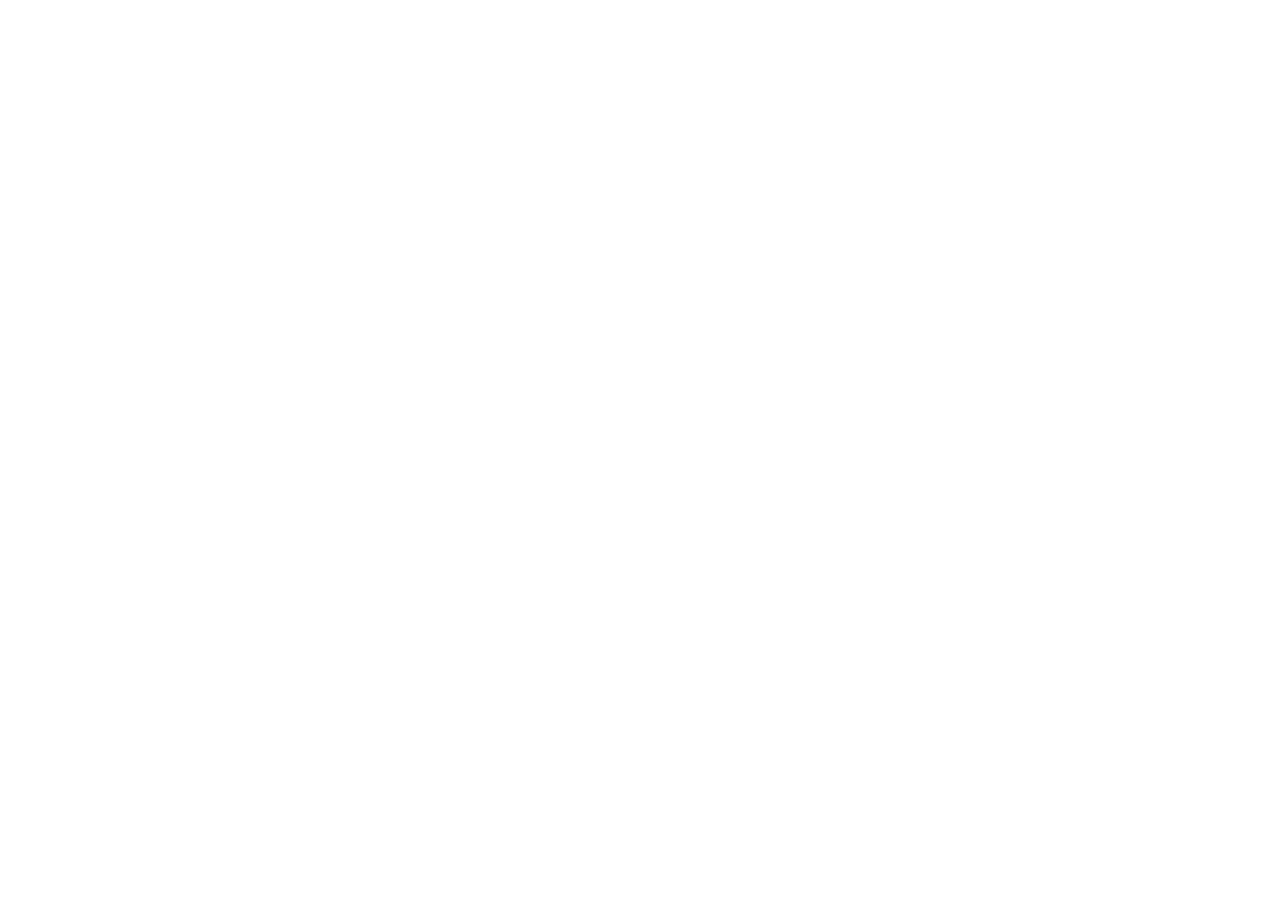
==== commit 4d3572db: "indexfix" ====
--- a/index.html
+++ b/index.html
@@ -5,9 +5,9 @@
 		<title>eHustle | Web Development</title>
 		<meta charset="utf-8" />
 		<meta name="viewport" content="width=device-width, initial-scale=1, user-scalable=no" />
-		<link rel="preload" href="assets/css/main.css" as="stylesheet" />
+		<link rel="stylesheet" href="assets/css/main.css" as="stylesheet" />
 		<noscript><link rel="stylesheet" href="assets/css/noscript.css" /></noscript>
-	
+
 	</head>
 	<body class="is-preload">
 		<div id="wrapper">
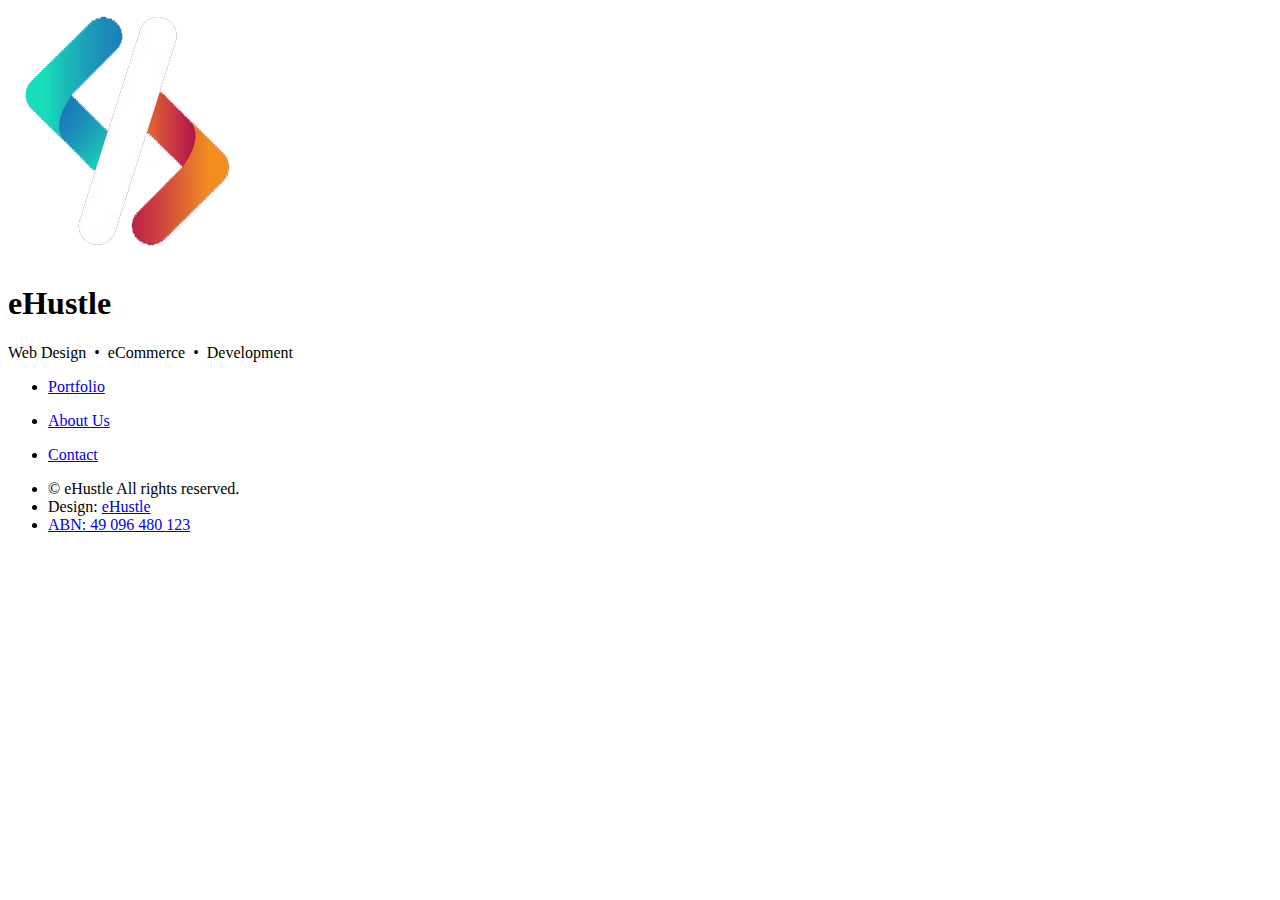
==== commit 7003ca63: "dnsprefetch" ====
--- a/index.html
+++ b/index.html
@@ -5,7 +5,7 @@
 		<title>eHustle | Web Development</title>
 		<meta charset="utf-8" />
 		<meta name="viewport" content="width=device-width, initial-scale=1, user-scalable=no" />
-		<link rel="stylesheet" href="assets/css/main.css" as="stylesheet" />
+		<link rel="dns-prefetch" href="assets/css/main.css" as="stylesheet" />
 		<noscript><link rel="stylesheet" href="assets/css/noscript.css" /></noscript>
 
 	</head>
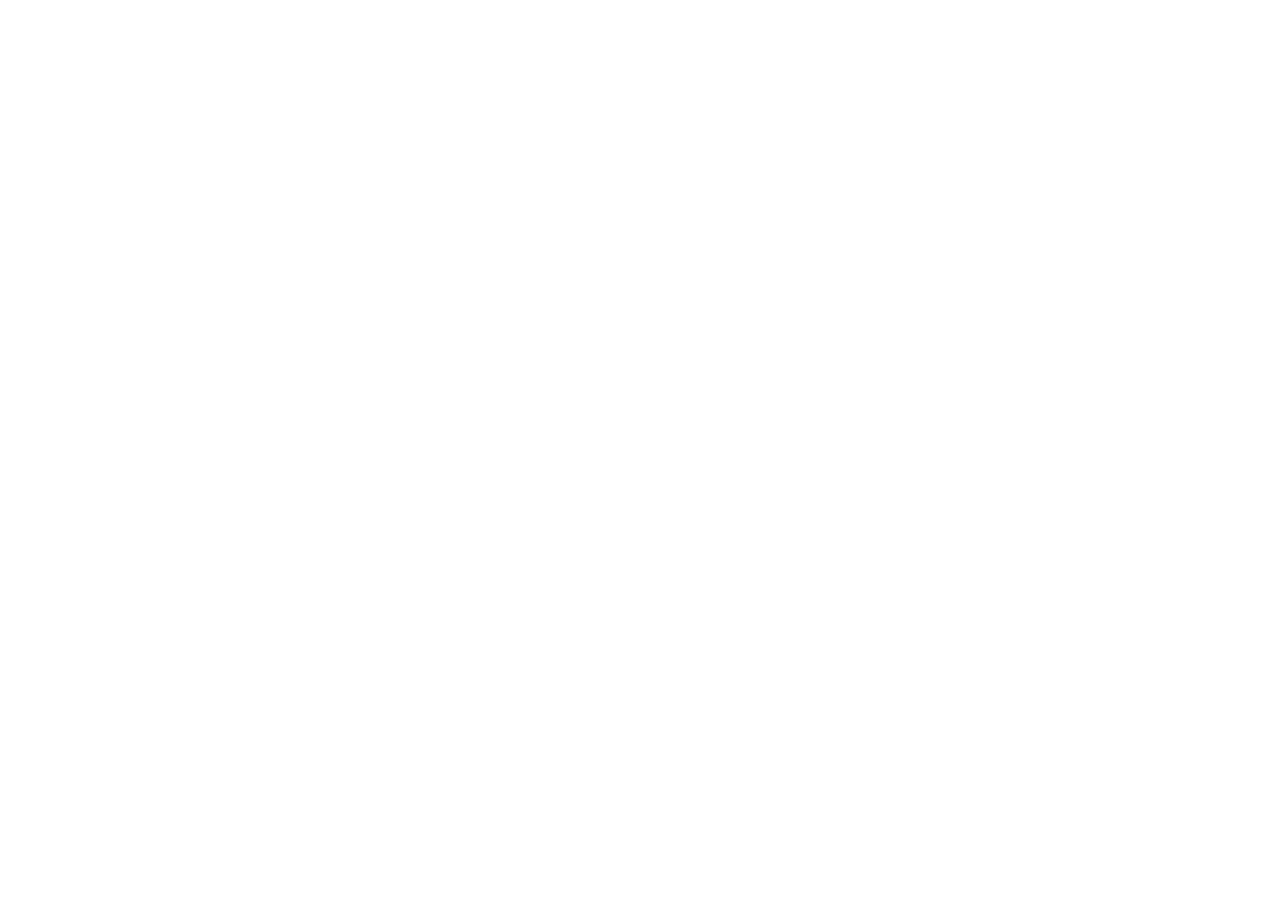
==== commit 7208d0ea: "indexfix" ====
--- a/index.html
+++ b/index.html
@@ -5,7 +5,7 @@
 		<title>eHustle | Web Development</title>
 		<meta charset="utf-8" />
 		<meta name="viewport" content="width=device-width, initial-scale=1, user-scalable=no" />
-		<link rel="dns-prefetch" href="assets/css/main.css" as="stylesheet" />
+		<link rel="stylesheet" href="assets/css/main.css" as="stylesheet" />
 		<noscript><link rel="stylesheet" href="assets/css/noscript.css" /></noscript>
 
 	</head>
